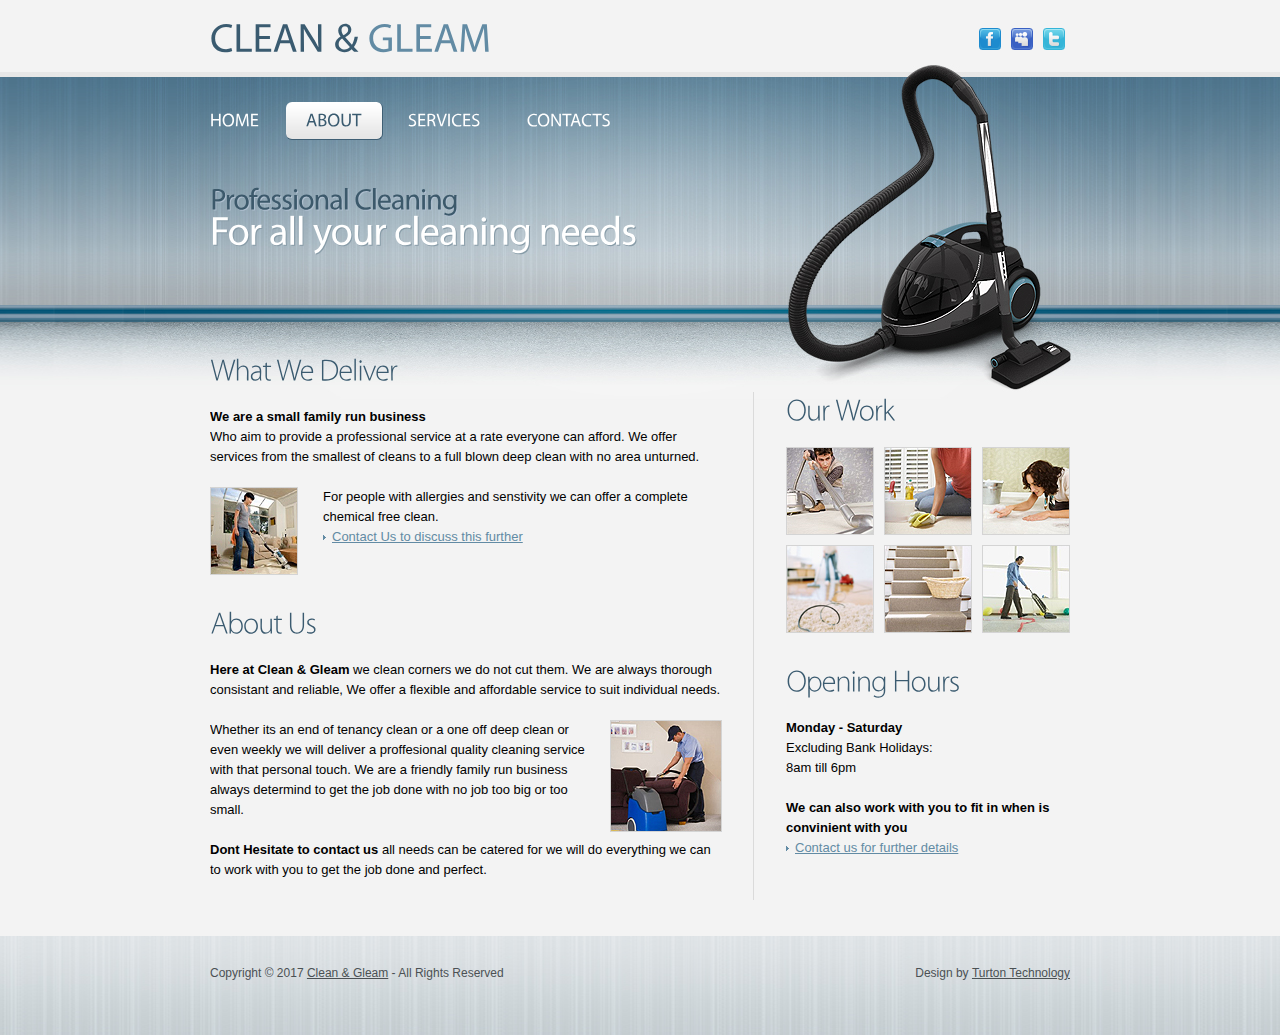
==== about.html @ 91a96cff "Add html files" ====
<!DOCTYPE html>
<html lang="en">
<head>
<title>Clean & Gleam | About</title>
<meta charset="utf-8">
<link rel="stylesheet" href="css/reset.css" type="text/css" media="all">
<link rel="stylesheet" href="css/layout.css" type="text/css" media="all">
<link rel="stylesheet" href="css/style.css" type="text/css" media="all">
<script type="text/javascript" src="js/jquery-1.4.2.js" ></script>
<script type="text/javascript" src="js/cufon-yui.js"></script>
<script type="text/javascript" src="js/cufon-replace.js"></script>
<script type="text/javascript" src="js/Myriad_Pro_400.font.js"></script>
<script type="text/javascript" src="js/Myriad_Pro_300.font.js"></script>
<!--[if lt IE 9]>
<script type="text/javascript" src="js/ie6_script_other.js"></script>
<script type="text/javascript" src="js/html5.js"></script>
<![endif]-->
</head>
<body id="page2">
<!-- START PAGE SOURCE -->
<div class="extra">
  <div class="body1">
    <div class="main">
      <header>
        <div class="wrapper">
          <h1><a href="#" id="logo">Clean & <span>Gleam</span></a></h1>
          <ul id="icons">
            <li><a href="https://www.facebook.com/cleangleambritannia"><img src="images/icon1.gif" alt=""></a></li>
            <li><a href="#"><img src="images/icon2.gif" alt=""></a></li>
            <li><a href="#"><img src="images/icon3.gif" alt=""></a></li>
          </ul>
        </div>
        <nav>
          <ul id="menu">
            <li><a href="index.html">Home</a></li>
            <li id="menu_active"><a href="about.html">About</a></li>
            <li><a href="services.html">Services</a></li>
            <li><a href="contacts.html">Contacts</a></li>
          </ul>
        </nav>
        <div class="text1"> Professional Cleaning <span>For all your cleaning needs</span> </div>
      </header>
      <section id="content">
        <div class="line1">
          <article class="col1">
            <h2>What We Deliver</h2>
            <p> <strong>We are a small family run business </strong><br>
              Who aim to provide a professional service at a rate everyone can afford. We offer services from the smallest of cleans to a full blown deep clean with no area unturned. </p>
            <div class="wrapper pad_bot3">
              <figure class="left marg_right1"><img src="images/page2_img1.jpg" alt=""></figure>
              For people with allergies and senstivity we can offer a complete chemical free clean.<br>
              <ul class="list1 left">
                <li><a href="contacts.html">Contact Us to discuss this further</a></li>
              </ul>
            </div>
            <h2>About Us</h2>
            <p> <strong>Here at Clean & Gleam</strong> we clean corners we do not cut them. We are always thorough consistant and reliable, We offer a flexible and affordable service to suit individual needs. </p>
            <div class="wrapper">
              <figure class="right marg_left1"><img src="images/page2_img2.jpg" alt=""></figure>
              <p>Whether its an end of tenancy clean or a one off deep clean or even weekly we will deliver a proffesional quality cleaning service with that personal touch. We are a friendly family run business always determind to get the job done with no job too big or too small.</p>
            </div>
            <p><strong>Dont Hesitate to contact us</strong> all needs can be catered for we will do everything we can to work with you to get the job done and perfect.</p>
          </article>
          <article class="col2 pad_left1">
            <h2>Our Work</h2>
            <div class="wrapper pad_bot1">
              <figure class="left marg_right2"><img src="images/page1_img2.jpg" alt=""></figure>
              <figure class="left marg_right2"><img src="images/page1_img3.jpg" alt=""></figure>
              <figure class="left"><img src="images/page1_img4.jpg" alt=""></figure>
            </div>
            <div class="wrapper pad_bot3">
              <figure class="left marg_right2"><img src="images/page1_img5.jpg" alt=""></figure>
              <figure class="left marg_right2"><img src="images/page1_img6.jpg" alt=""></figure>
              <figure class="left"><img src="images/page1_img7.jpg" alt=""></figure>
            </div>
            <h2>Opening Hours</h2>
            <strong>Monday - Saturday</strong><br>
            Excluding Bank Holidays:
            <ul class="list1 pad_bot2">
              <li>8am till 6pm</li>
              </ul>
            <strong>We can also work with you to fit in when is convinient with you</strong><br>
            <ul class="list1">
              <li><a href="contacts.html">Contact us for further details </a></li>
            </ul>
          </article>
        </div>
      </section>
    </div>
  </div>
  <div class="block"></div>
</div>
<div class="body2">
  <div class="main">
    <footer>
      <div class="footerlink">
        <p class="lf">Copyright &copy; 2017 <a href="http://www.cleanandgleambritannia.co.uk">Clean & Gleam</a> - All Rights Reserved</p>
        <p class="rf">Design by <a href="http://www.turtontechnology.co.uk">Turton Technology</a></p>
        <div style="clear:both;"></div>
      </div>
    </footer>
  </div>
</div>
<script type="text/javascript"> Cufon.now(); </script>
<!-- END PAGE SOURCE -->
</body>
</html>
---- css/layout.css ----
.col1, .col2, .col3, .cols {
	float:left;
}
.col1 {
	width:512px;
	margin-top:-40px;
}
.col2 {
	width:284px;
}
.cols {
	width:223px;
}
#page1 header {
	height:416px;
}
#page1 h1 {
	padding:23px 0 0 0;
}
#page1 #icons {
	padding:38px 5px 0 0;
}
#page1 #menu {
	top:122px;
}
#page1 {
	background:url(../images/bg_top_repeat.jpg) top repeat-x #f3f3f3;
}
#page1 .body1 {
	background:url(../images/bg_top.jpg) top center no-repeat;
}
#page1 .text1 {
	padding:129px 0 0 0;
}
#page1 .col1 {
	margin-top:-50px;
}
#page4 .under {
	padding-bottom:8px;
	margin-bottom:30px;
}
#page5 .col2 .col_1 {
	width:72px;
	float:left;
}
#page5 .col2 .col_2 {
	width:140px;
	float:left;
}
#page5 .col1 .col_1 {
	width:105px;
	float:left;
}
#page5 .col1 .col_2 {
	width:405px;
	float:left;
}
---- css/style.css ----
article, aside, audio, canvas, command, datalist, details, embed, figcaption, figure, footer, header, hgroup, keygen, meter, nav, output, progress, section, source, video {
	display:block;
}
mark, rp, rt, ruby, summary, time {
	display:inline;
}
.left {
	float:left;
}
.right {
	float:right;
}
.wrapper {
	width:100%;
	overflow:hidden;
}
body {
	background:url(../images/bg_top_repeat2.jpg) top repeat-x #f3f3f3;
	border:0;
	font:13px Arial, Helvetica, sans-serif;
	color:#000;
	line-height:20px;
}
.css3 {
	border-radius:8px;
	-moz-border-radius:8px;
	-webkit-border-radius:8px;
	box-shadow:0 0 4px rgba(0, 0, 0, .4);
	-moz-box-shadow:0 0 4px rgba(0, 0, 0, .4);
	-webkit-box-shadow:0 0 4px rgba(0, 0, 0, .4);
	behavior:url(../js/PIE.htc);
	position:relative;
}
.main {
	margin:0 auto;
	width:860px;
	position:relative;
}
.body1 {
	background:url(../images/bg_top2.jpg) top center no-repeat;
}
.body2 {
	background:url(../images/bg_bot.jpg) bottom repeat-x;
	height:99px;
}
.block {
	height:99px;
}
.extra {
	min-height:100%;
	height:auto !important;
	height:100%;
	margin:0 auto -99px;
}
body, html {
	height:100%;
}
a {
	color:#628ba4;
	text-decoration:underline;
	outline:none;
}
a:hover {
	text-decoration:none;
}
h1 {
	font-size:40px;
	text-transform:uppercase;
	line-height:50px;
	padding:13px 0 0 0;
	float:left;
	font-weight:400;
}
h2 {
	font-size:30px;
	color:#3b5b70;
	line-height:36px;
	font-weight:300;
	padding:0 0 19px 0;
	letter-spacing:-1px;
}
p {
	padding-bottom:20px;
}
header {
	height:306px;
	overflow:hidden;
}
#logo {
	color:#3a5b70;
	text-decoration:none;
}
#logo span {
	color:#628ba4;
}
#icons {
	float:right;
	padding:28px 5px 0 0;
}
#icons li {
	float:left;
	padding-left:10px;
}
#menu {
	position:absolute;
	top:102px;
	left:-20px;
}
#menu li {
	float:left;
	padding-right:5px;
}
#menu li a {
	display:block;
	font-size:18px;
	text-transform:uppercase;
	text-decoration:none;
	color:#fff;
	behavior:url(../js/PIE.htc);
	position:relative;
	line-height:37px;
	padding:0 20px;
	margin:0 1px 1px 0;
}
#menu li a:hover, #menu #menu_active a {
	color:#3a5b70;
	border-radius:6px;
	-moz-border-radius:6px;
	-webkit-border-radius:6px;
	background:url(../images/menu_bg.gif) top repeat-x;
	border-bottom:1px solid #3f5f74;
	border-right:1px solid #3f5f74;
	margin:0;
}
.text1 {
	font-size:30px;
	line-height:36px;
	color:#3c596b;
	padding:119px 0 0 0;
	font-weight:400;
	letter-spacing:-1px;
}
.text1 span {
	display:block;
	font-size:40px;
	color:#fff;
	line-height:50px;
	margin-top:-12px;
}
header p {
	font-size:14px;
	line-height:20px;
	color:#000;
	padding:14px 0 0 0;
	width:510px;
}
#content {
	width:100%;
	overflow:hidden;
	padding-top:86px;
	padding-bottom:36px;
}
.inner_copy, .inner_copy a {
	border:0;
	float:right;
	background:#fff;
	color:#f00;
	width:50%;
	line-height:10px;
	font-size:10px;
	margin:-220% 0 0 0;
	overflow:hidden;
	padding:0;
}
.pad_left1 {
	padding-left:64px;
}
.marg_left1 {
	margin-left:25px;
}
.marg_right1 {
	margin-right:25px;
}
.marg_right2 {
	margin-right:10px;
}
.pad_bot1 {
	padding-bottom:10px;
}
.pad_bot2 {
	padding-bottom:20px;
}
.pad_bot3 {
	padding-bottom:30px;
}
.marg_top1 {
	margin-top:8px;
}
.line1 {
	background:url(../images/line_ver1.gif) 543px 0 repeat-y;
	width:100%;
	float:left;
}
.line2 {
	background:url(../images/line_ver2.gif) 255px 0 repeat-y;
}
.list1 li a {
	padding-left:9px;
	background:url(../images/marker_1.gif) 0 6px no-repeat;
}
.font1 {
	font-weight:bold;
	padding-bottom:4px;
}
.under {
	background:url(../images/line_hor1.gif) bottom repeat-x;
	padding-bottom:14px;
	margin-bottom:13px;
}
.color1 {
	color:#628ba4;
}
#ContactForm {
	margin-top:-5px;
}
#ContactForm p {
	line-height:21px;
	padding-bottom:9px;
}
#ContactForm a {
	margin-left:40px;
	float:right;
}
#ContactForm .input {
	width:209px;
	height:15px;
	border:1px solid #dadada;
	background:#fff;
	padding:2px 5px;
	margin-bottom:9px;
	color:#000;
	font:13px Arial, Helvetica, sans-serif;
}
#ContactForm textarea {
	overflow:auto;
	width:393px;
	height:304px;
	border:1px solid #dadada;
	background:#fff;
	padding:2px 5px;
	margin-bottom:5px;
	color:#000;
	font:13px Arial, Helvetica, sans-serif;
}
footer {
	padding:30px 0 33px 0;
	color:#4b5154;
	font-size:12px;
	line-height:18px;
	width:100%;
	overflow:hidden;
}
.footerlink {
	margin:0 auto;
	width:860px;
	position:relative;
}
.footerlink p {
	margin:0;
	padding:0;
	line-height:normal;
	white-space:nowrap;
	text-indent:inherit;
	color:#4b5154;
}
.footerlink a {
	color:#4b5154;
	font-weight:normal;
	margin:0;
	padding:0;
	border:none;
	text-decoration:underline;
	background-color:transparent;
}
.footerlink a:hover {
	color:#4b5154;
	background-color:transparent;
	text-decoration:none;
}
.footerlink .lf {
	float:left;
}
.footerlink .rf {
	float:right;
}
a {
	outline:none;
}
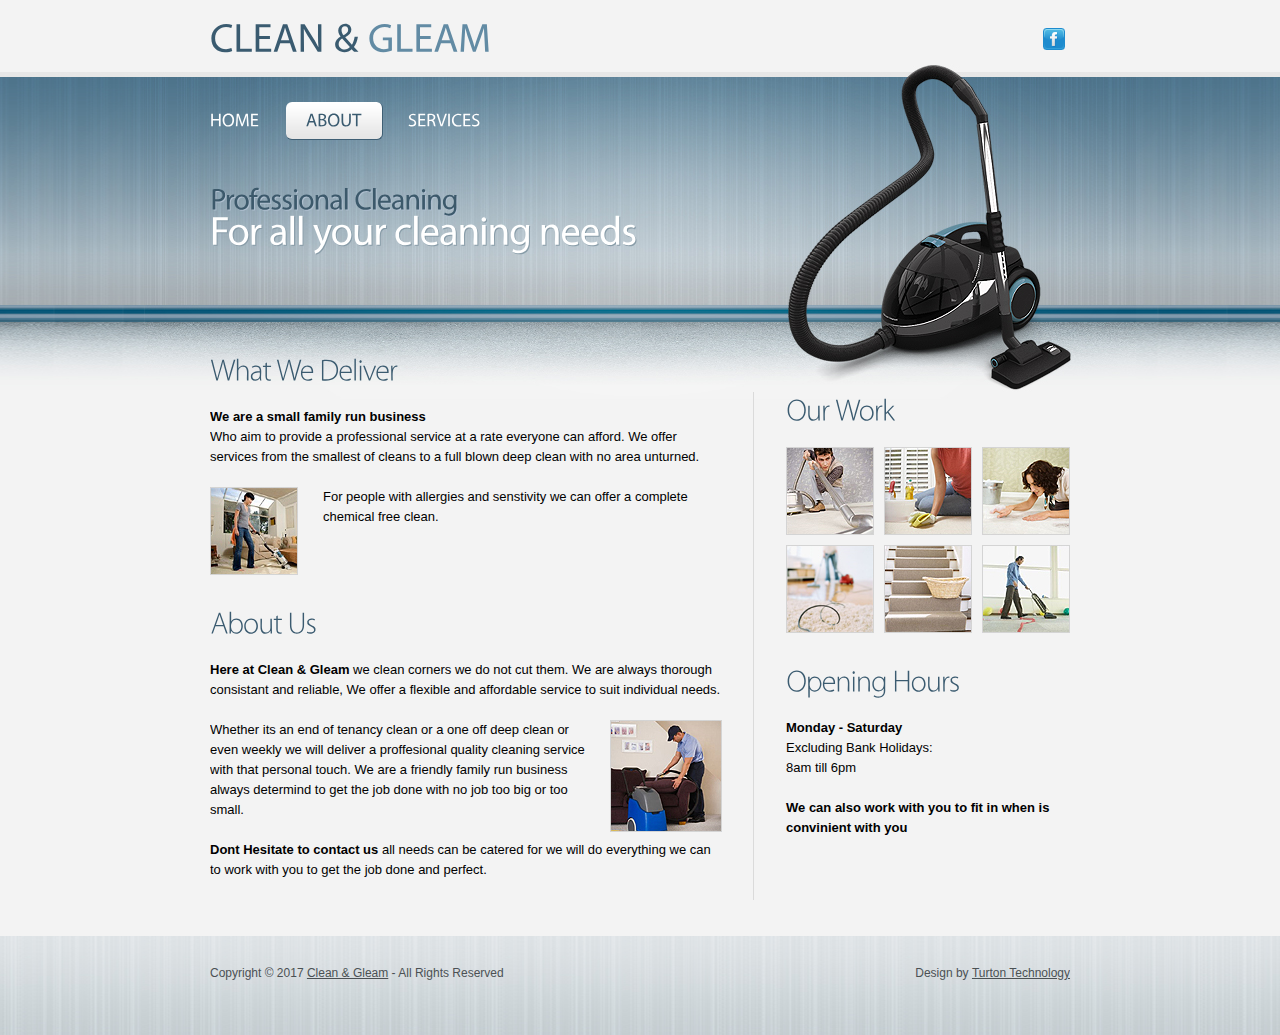
==== commit cbc1685f: "Remove contact page and all links to it" ====
--- a/about.html
+++ b/about.html
@@ -26,8 +26,6 @@
           <h1><a href="#" id="logo">Clean & <span>Gleam</span></a></h1>
           <ul id="icons">
             <li><a href="https://www.facebook.com/cleangleambritannia"><img src="images/icon1.gif" alt=""></a></li>
-            <li><a href="#"><img src="images/icon2.gif" alt=""></a></li>
-            <li><a href="#"><img src="images/icon3.gif" alt=""></a></li>
           </ul>
         </div>
         <nav>
@@ -35,7 +33,6 @@
             <li><a href="index.html">Home</a></li>
             <li id="menu_active"><a href="about.html">About</a></li>
             <li><a href="services.html">Services</a></li>
-            <li><a href="contacts.html">Contacts</a></li>
           </ul>
         </nav>
         <div class="text1"> Professional Cleaning <span>For all your cleaning needs</span> </div>
@@ -49,9 +46,6 @@
             <div class="wrapper pad_bot3">
               <figure class="left marg_right1"><img src="images/page2_img1.jpg" alt=""></figure>
               For people with allergies and senstivity we can offer a complete chemical free clean.<br>
-              <ul class="list1 left">
-                <li><a href="contacts.html">Contact Us to discuss this further</a></li>
-              </ul>
             </div>
             <h2>About Us</h2>
             <p> <strong>Here at Clean & Gleam</strong> we clean corners we do not cut them. We are always thorough consistant and reliable, We offer a flexible and affordable service to suit individual needs. </p>
@@ -80,9 +74,6 @@
               <li>8am till 6pm</li>
               </ul>
             <strong>We can also work with you to fit in when is convinient with you</strong><br>
-            <ul class="list1">
-              <li><a href="contacts.html">Contact us for further details </a></li>
-            </ul>
           </article>
         </div>
       </section>
